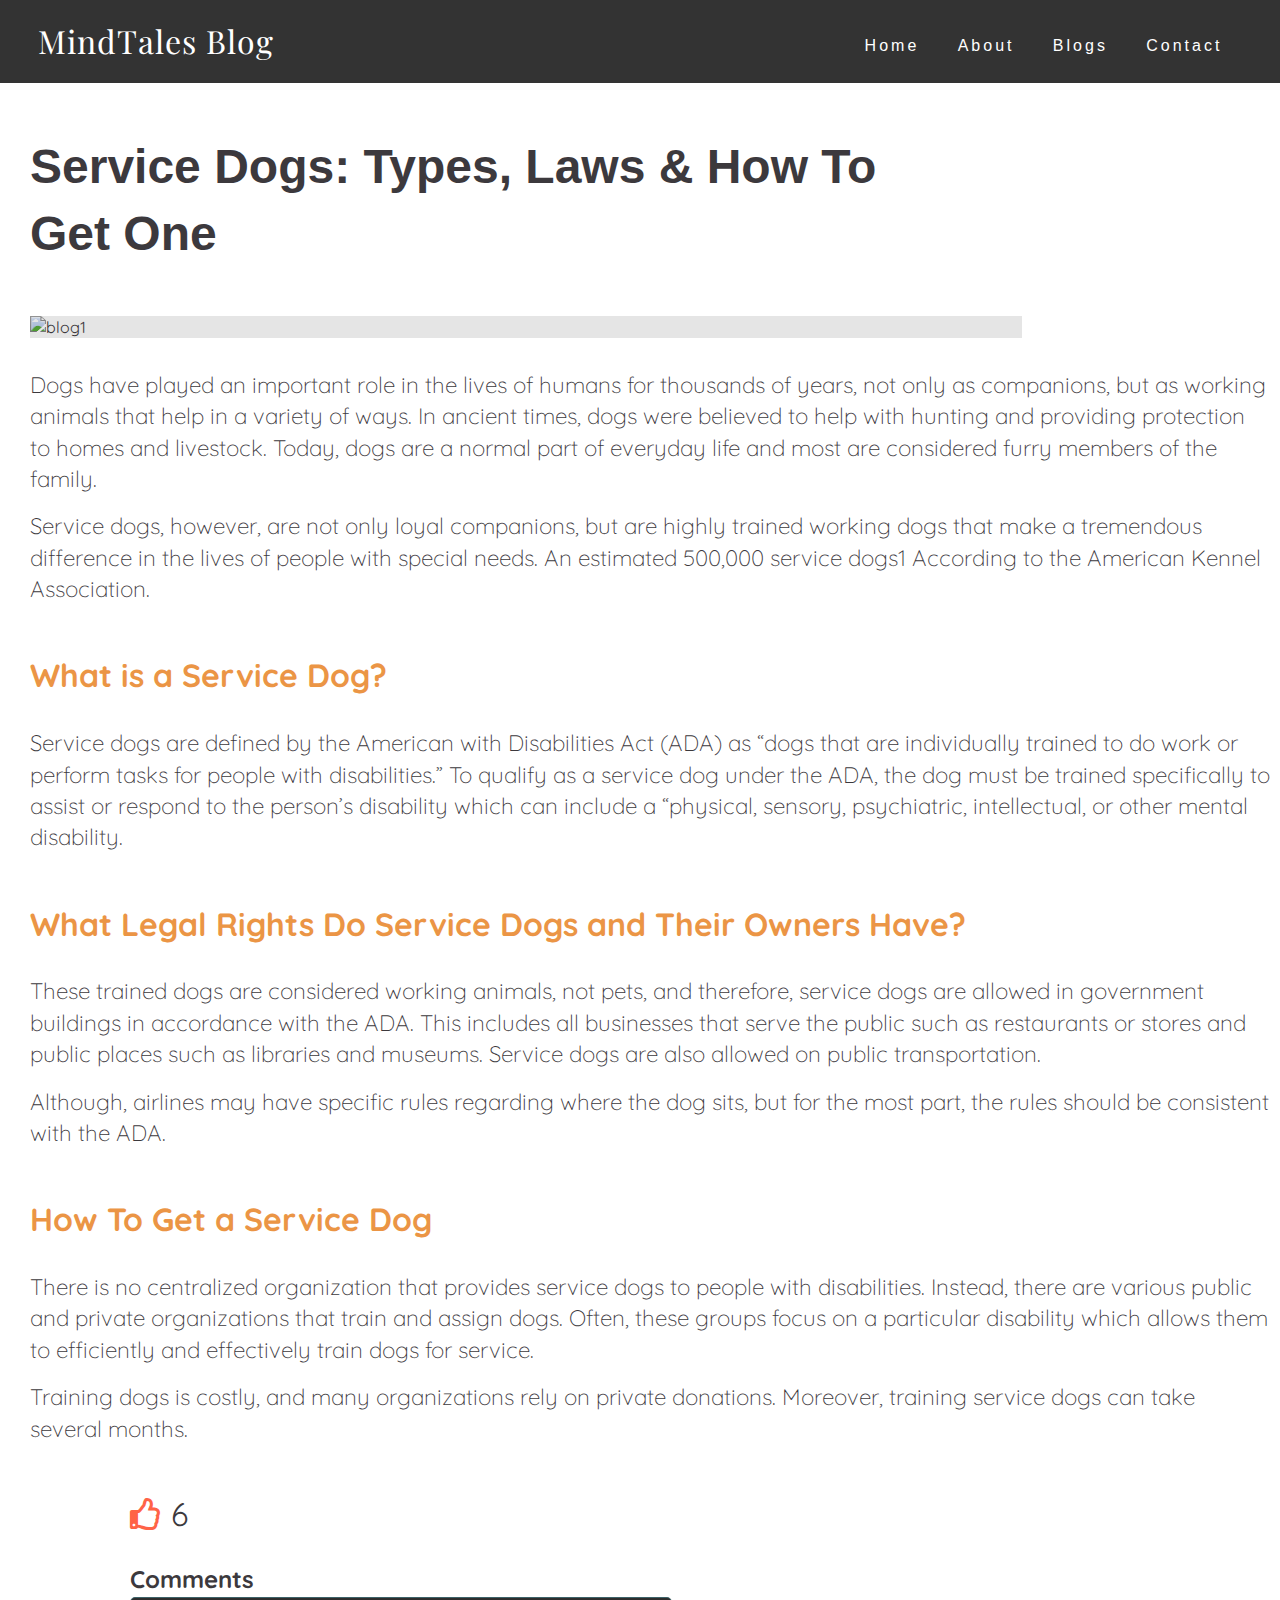
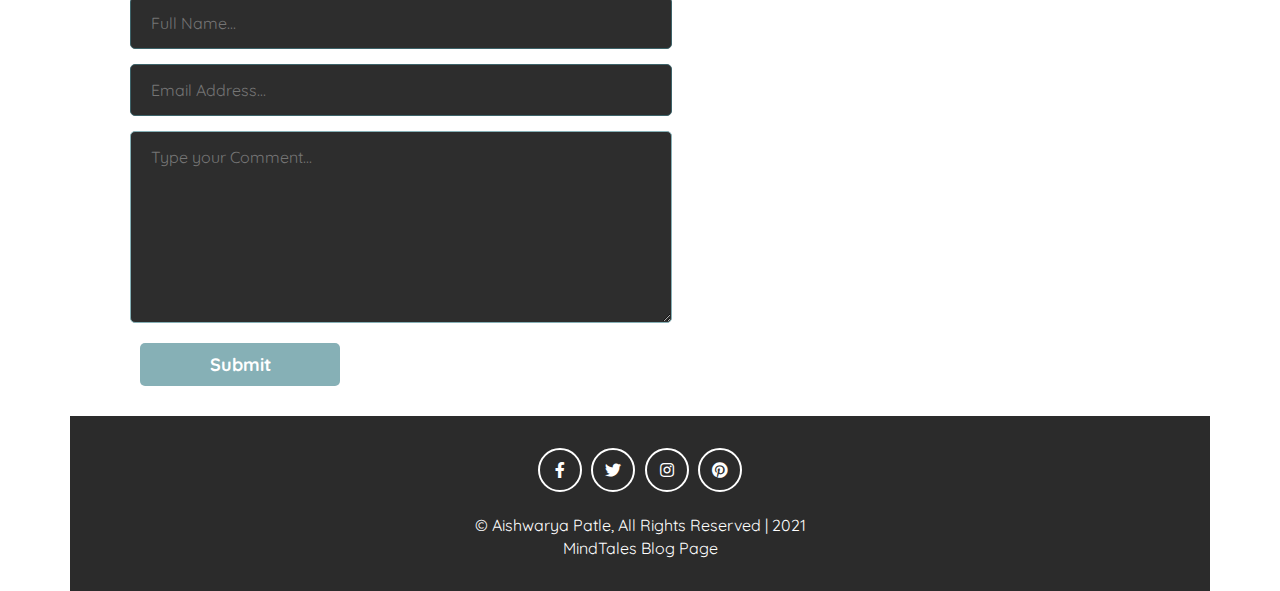
==== blog1.html @ d035e1fd "Add files via upload" ====
<!DOCTYPE html>
<html lang="en">
<head>
    <meta charset="UTF-8">
    <meta http-equiv="X-UA-Compatible" content="IE=edge">
    <meta name="viewport" content="width=device-width, initial-scale=1.0">
    <title>Bunny</title>
    <link rel="stylesheet" href="https://cdnjs.cloudflare.com/ajax/libs/font-awesome/5.14.0/css/all.min.css"/>
    <link rel="stylesheet" href="https://use.fontawesome.com/releases/v5.12.1/css/all.css" crossorigin="anonymous">
	<link rel="stylesheet" href="style.css" />
	<link rel="stylesheet" href="blog.css" />
</head>
<body>

    <nav class = "navbar">
        <div class = "container">
            <a href = "index.html" class = "navbar-brand">MindTales Blog</a>
            <div class = "navbar-nav">
                <a href = "index.html">Home</a>
                <a href = "index.html#about">About</a>
                <a href = "blogs.html">Blogs</a>
                <a href = "index.html#contact">Contact</a>
            </div>
        </div>
    </nav>

    <section class="blog-container">
        <h1 class="blog-title">Service Dogs: Types, Laws & How To Get One</h1>
        <div class="blog-img-container"></div>
            <img
                src="https://imageserver.petsbest.com/marketing/blog/service-dogs.jpg"
                alt="blog1"class="blog-img">
        </div>
            
        <p>
            Dogs have played an important role in the lives of humans for thousands of years, 
            not only as companions, but as working animals that help in a variety of ways. 
            In ancient times, dogs were believed to help with hunting and providing protection 
            to homes and livestock. 
            Today, dogs are a normal part of everyday life and most are considered furry members 
            of the family. 
        </p>
        <p>
            Service dogs, however, are not only loyal companions, but are highly trained working 
            dogs that make a tremendous difference in the lives of people with special needs. 
            An estimated 500,000 service dogs1 According to the American Kennel Association.
        </p>
        
        <h2 style="color: rgb(235, 149, 69)" class="blog-subtitle">What is a Service Dog? </h2>
        <p>
            Service dogs are defined by the American with Disabilities Act (ADA) as “dogs that are individually 
            trained to do work or perform tasks for people with disabilities.” 
            To qualify as a service dog under the ADA, the dog must be trained specifically to 
            assist or respond to the person’s disability which can include a “physical, sensory, 
            psychiatric, intellectual, or other mental disability.
        </p>

        <h2 style="color: rgb(235, 149, 69)" class="blog-subtitle">What Legal Rights Do Service Dogs and Their Owners Have? </h2>
        <p>
            These trained dogs are considered working animals, not pets, and therefore, 
            service dogs are allowed in government buildings in accordance with the ADA. 
            This includes all businesses that serve the public such as restaurants or stores 
            and public places such as libraries and museums. Service dogs are also allowed 
            on public transportation. 
        </p>
        <p>
            Although, airlines may have specific rules regarding where the dog sits, 
            but for the most part, the rules should be consistent with the ADA.
        </p>
        
        <h2 style="color: rgb(235, 149, 69)" class="blog-subtitle">How To Get a Service Dog</h2> 
        <p>
            There is no centralized organization that provides service dogs to people with disabilities. 
            Instead, there are various public and private organizations that train and assign dogs. 
            Often, these groups focus on a particular disability which allows them to efficiently 
            and effectively train dogs for service. 
        </p>
        <p>Training dogs is costly, and many organizations rely on private donations. 
            Moreover, training service dogs can take several months. 
            <br><br> 
        </p>
    </section>

    <div class="blog-review">
        <div class="like"><i class="far fa-thumbs-up"></i> <span class="likeCount">6</span>
    </div>
    <div class="comment-box">
        <h2>Comments</h2>
        <form action="#">
            <input type="text" name="full_name" placeholder="Full Name...">
            <input type="email" name="email" placeholder="Email Address...">
            <textarea name="comment" placeholder="Type your Comment..."></textarea>
            <button type="submit">Submit</button>
        </form>
    </div>

    <!-- footer -->
    <footer>
        <div class = "social-links">
        <a href = "#"><i class = "fab fa-facebook-f"></i></a>
        <a href = "#"><i class = "fab fa-twitter"></i></a>
        <a href = "#"><i class = "fab fa-instagram"></i></a>
        <a href = "#"><i class = "fab fa-pinterest"></i></a>
        </div>
        <span>© Aishwarya Patle, All Rights Reserved | 2021</span>
        <br>
        <span>MindTales Blog Page</span>
    </footer>
    <!-- end of footer -->

    <script src="index.js"></script>
    <script src="like.js"></script>
---- style.css ----
@import url('https://fonts.googleapis.com/css2?family=Playfair+Display:wght@500;600;700;800;900&family=Quicksand:wght@300;400;500;600;700&display=swap');

:root{
    --Playfair: 'Playfair Display', serif;
    --Quicksand: 'Quicksand', sans-serif;
    --Roboto: 'Roboto', sans-serif;
    --dark: #3c393d;
    --exDark: #2b2b2b;
}
*{
    padding: 0;
    margin: 0;
    font-family: var(--Quicksand);
}
body{
    line-height: 1.4;
    color: var(--dark);
}
img{
    width: 100%;
    display: block;
}
.container{
    max-width: 1320px;
    margin: 0 auto;
    padding: 0 1.2rem;
}

/* header */
header{
    min-height: 100vh;
    background: linear-gradient(rgba(0, 0, 0, 0.4), rgba(0, 0, 0, 0.4)), url(images/computer.jpg) center/cover no-repeat fixed;
    display: flex;
    flex-direction: column;
    justify-content: stretch;
}
.navbar{
    background: rgba(0, 0, 0, 0.8);
    padding: 1.2rem;
    position:relative;
    width: 97%;
}
.navbar-brand{
    color: #fff;
    font-size: 2rem;
    display: block;
    text-align: center;
    text-decoration: none;
    font-family: var(--Playfair);
    letter-spacing: 1px;
}
.navbar-nav{
    display:flex;
    padding: 0.8rem 0 0.2rem 0;
    text-align: center;
}
.navbar-nav a{
    font-family: var(--Roboto);
    letter-spacing: 1px;
    font-weight: 510;
    color: #fff;
    text-decoration: none;
    display: inline-block;
    padding: 3px 22px;
    border-radius: 20px;
    letter-spacing: 3px;
    transition: opacity 0.5s ease;
}
.navbar-nav a:hover{
    color: black;
    background-color: white;
    opacity: 0.7;
}
.navbar-nav a:active{
    color: black;
    background-color: white;
    opacity: 0.7;
}
.banner{
    flex: 1;
    display: flex;
    align-items: center;
    justify-content: center;
    text-align: center;
    color: #fff;
}
.banner-title{
    font-size: 3rem;
    font-family: var(--Playfair);
    line-height: 1.2;
}
.banner p{
    padding: 1rem 0 2rem 0;
    font-size: 1.7rem;
    text-transform: capitalize;
    font-family: var(--Roboto);
    font-weight: 300;
    word-spacing: 2px;
}

@media screen and (max-width: 1024px){
    nav .container{
        display:flex;
        flex-direction: column;
        align-items: center;
    }
    nav.navbar{
        height: 70px;
    }
}

/* blog */
.blog{
    background: #f9f9f9;
    padding: 3rem 0;
    padding-left: 30px;
}

.title{
    text-align: center;
    padding: 1rem 0;
}
.title h2{
    font-family: var(--Playfair);
    font-size: 2.4rem;
}

.blog-content{
    margin: 2rem 0;
}

.blog-img{
    position: relative;
    overflow: hidden;
}

.blog-img::after{
    position: absolute;
    content: "";
    top: 0;
    left: 0;
    width: 100%;
    height: 100%;
    background: rgba(0, 0, 0, 0.1);
}

.blog-img img{
    transition:  all 0.5s ease;
}

.blog-item:hover img{
    transform: scale(1.2);
}

.blog-text{
    margin: 2.2rem 0;
    padding: 0 1rem;
}

.blog-text span{
    font-weight: 300;
    display: block;
    padding-bottom: 0.5rem;
}
.blog-text h2{
    font-family: var(--Playfair);
    padding: 1rem 0;
    font-size: 1.65rem;
    font-weight: 500;
}
.blog-text p{
    font-weight: 300;
    font-size: 1.1rem;
    opacity: 0.9;
    padding-bottom: 1.2rem;
}
.blog-text a{
    font-family: var(--Roboto);
    font-size: 1.1rem;
    text-decoration: none;
    color: var(--dark);
    display: inline-block;
    background: var(--dark);
    color: #fff;
    padding: 0.55rem 1.2rem;
    transition: all 0.5s ease;
}
.blog-text a:hover{
    background: var(--exDark);
}
.but{
    padding: 10px 0;
    display: flex;
    justify-content: flex-end;
}
button{
    width: 200px;
    padding: 15px 0;
    margin-left: 100px;
    text-align: center;
    margin: 0 10px;
    border-radius: 25px;
    font-weight: bold;
    border: 2px solid #fe7250;
    background: #fe7250;
    color:#fff;
    cursor:pointer;
    transition: background 0.5s;
  }
button:hover{
    background:transparent;
    border: 2px solid #fff;
  }

/* contact */
.container1{
    padding-top: 100px;
    background:#f9f9f9
}
.row h3 {
    font-family: 'Roboto', sans-serif, 'arial';
    font-weight: 600;
    font-size: 50px;
    color: rgb(46, 41, 41);
    text-align: center;
}
.row h4 {
    font-family: 'Roboto', sans-serif, 'arial';
    font-weight: 400;
    font-size: 20px;
    color: #9b9b9b;
    line-height: 1.5;
}

/* ///// inputs /////*/

input:focus ~ label, textarea:focus ~ label, input:valid ~ label, textarea:valid ~ label {
    font-size: 0.75em;
    color: #999;
    top: -5px;
    -webkit-transition: all 0.225s ease;
    transition: all 0.225s ease;
}

.styled-input {
    float: left;
    width: 293px;
    margin: 1rem 0;
    position: relative;
    border-radius: 4px;
}

@media only screen and (max-width: 768px){
    .styled-input {
        width:100%;
    }
}

.styled-input label {
    color: #999;
    padding: 1.3rem 30px 1rem 30px;
    position: absolute;
    top: -6px;
    left: 0;
    -webkit-transition: all 0.25s ease;
    transition: all 0.25s ease;
    pointer-events: none;
}

.styled-input.wide { 
    width: 650px;
    max-width: 100%;
}

input, textarea {
    padding: 15px;
    border: 0;
    width: 100%;
    font-size: 1rem;
    background-color: #2d2d2d;
    color: white;
    border-radius: 4px;
}

input:focus, textarea:focus { outline: 0; }

input:focus ~ span, textarea:focus ~ span {
    width: 100%;
    -webkit-transition: all 0.075s ease;
    transition: all 0.075s ease;
}

textarea {
    width: 100%;
    min-height: 10em;
}

.input-container {
    width: 650px;
    max-width: 100%;
    margin: 20px auto 25px auto;
}

.submit-btn {
    display:flex;
    padding: 7px 35px;
    border-radius: 60px;
    display: inline-block;
    background-color: #4b8cfb;
    color: white;
    font-size: 18px;
    cursor: pointer;
    box-shadow: 0 2px 5px 0 rgba(0,0,0,0.06),
              0 2px 10px 0 rgba(0,0,0,0.07);
    -webkit-transition: all 300ms ease;
    transition: all 300ms ease;
}
.submit-btn:hover {
    transform: translateY(1px);
    box-shadow: 0 1px 1px 0 rgba(0,0,0,0.10),
              0 1px 1px 0 rgba(0,0,0,0.09);
}
@media (max-width: 768px) {
    .submit-btn {
        width:100%;
        float: none;
        text-align:center;
    }
}
input[type=checkbox] + label {
  color: #ccc;
  font-style: italic;
} 
input[type=checkbox]:checked + label {
  color: #f00;
  font-style: normal;
}

/* about */
.about{
    height: 120px;
    background-image: linear-gradient(to left,#ff00cc,#5b5bb1);
    padding: 4.5rem 0;
    padding-bottom: 90px;
}
.container-abt{
    display:flex;
    flex-direction: column;
    text-align: center;
}
.about-title{
    color:#fff;
    font-family: var(--Roboto);
    font-size: 1.9rem;
    margin-bottom: 10px;
}
.about-para h3{
    color:rgb(247, 245, 245);
    margin-bottom: 3px;
}
.about-para p{
    color:rgb(238, 235, 235);
    margin-bottom: 3px;
}

/* footer */
footer{
    background: var(--exDark);
    color: #fff;
    text-align: center;
    padding: 2rem 0;
}
.social-links{
    display: flex;
    justify-content: center;
    margin-bottom: 1.4rem;
}
.social-links a{
    border: 2px solid #fff;
    color: #fff;
    display: block;
    width: 40px;
    height: 40px;
    display: flex;
    justify-content: center;
    align-items: center;
    border-radius: 50%;
    text-decoration: none;
    margin: 0 0.3rem;
    transition: all 0.5s ease;
}

.social-links a:hover{
    background: #fff;
    color: var(--exDark);
}

.footer span{
    margin-top: 0.1rem;
    display: block;
    font-family: var(--Playfair);
    letter-spacing: 2px;
}

/* Media Queries */
@media screen and (min-width: 540px){
    .navbar-nav a{
        padding-right: 1.2rem;
        padding-left: 1.2rem;
    }
    .banner-title{
        font-size: 5rem;
    }
}

@media screen and (min-width: 768px){
    .navbar .container{
        display: flex;
        align-items: center;
        justify-content: space-between;
    }
    .blog-content{
        display: grid;
        grid-template-columns: repeat(2, 1fr);
        gap: 2rem;
    }
}

@media screen and (min-width: 992px){
    .blog-content{
        grid-template-columns: repeat(3, 1fr);
    }
    .about-content{
        display: grid;
        grid-template-columns: repeat(2, 1fr);
        column-gap: 3rem;
        align-items: center;
    }
}
---- blog.css ----
@import url('https://fonts.googleapis.com/css2?family=Playfair+Display:wght@500;600;700;800;900&family=Quicksand:wght@300;400;500;600;700&display=swap');

:root{
    --Playfair: 'Playfair Display', serif;
    --Quicksand: 'Quicksand', sans-serif;
    --Roboto: 'Roboto', sans-serif;
}

.blog-img-container {
	text-align: center;
}
section.blog-container {
	padding: 0 10px;
	padding-left: 30px;
}
.blog-img {
	width: 80%;
	margin-bottom: 2rem;
}
body {
    font-family: var(--Playfair);
}
h1.blog-title {
	font-family: var(--Roboto);
	font-size: 3rem;
	max-width: 70%;
	margin: 50px 0;
	margin-bottom: 3rem;
}
.blog-container p {
	font-size: 1.4rem;
	margin-bottom: 1rem;
	font-weight: 300;
}
h2.blog-subtitle {
	font-size: 2rem;
	max-width: 80%;
	margin: 30px 0;
	margin-top: 3rem;
}
.blog-review {
	display:flex;
	flex-direction: column;
	padding: 0 70px;
}
ul{
	padding-left: 40px;
}
.like {
	font-size: 2rem;
	margin-bottom: 1rem;
	padding-left: 60px;
}
.like i {
	color:tomato;
	height:20px;
}
.comment-box{
	top: 50%;
	left: 50%;
	width: 500px;
	padding-top: 10px;
	padding-left: 60px;
	padding-bottom: 30px;
}
.comment-box input{
	width: 100%;
	height: 50px;
	padding: 0 20px;
	margin-bottom: 15px;
	border-radius: 5px;
	border: 1px solid #3d6369;
}
.comment-box input:focus{
	border: 1px solid #000;
	outline: 0;
}
.comment-box textarea{
	width: 100%;
	height: 150px;
	padding: 15px 20px;
	margin-bottom: 15px;
	border-radius: 5px;
	border: 1px solid #86b0b6;
}
.comment-box textarea:focus{
	border: 1px solid #000;
	outline: 0;
}
.comment-box button{
	border: 0;
	padding: 10px 30px;
	background: #86b0b6;
	font-size: 18px;
	border-radius: 5px;
	color: #fff;
}
.comment-box button:hover{
	background-color: #718a8e;
}
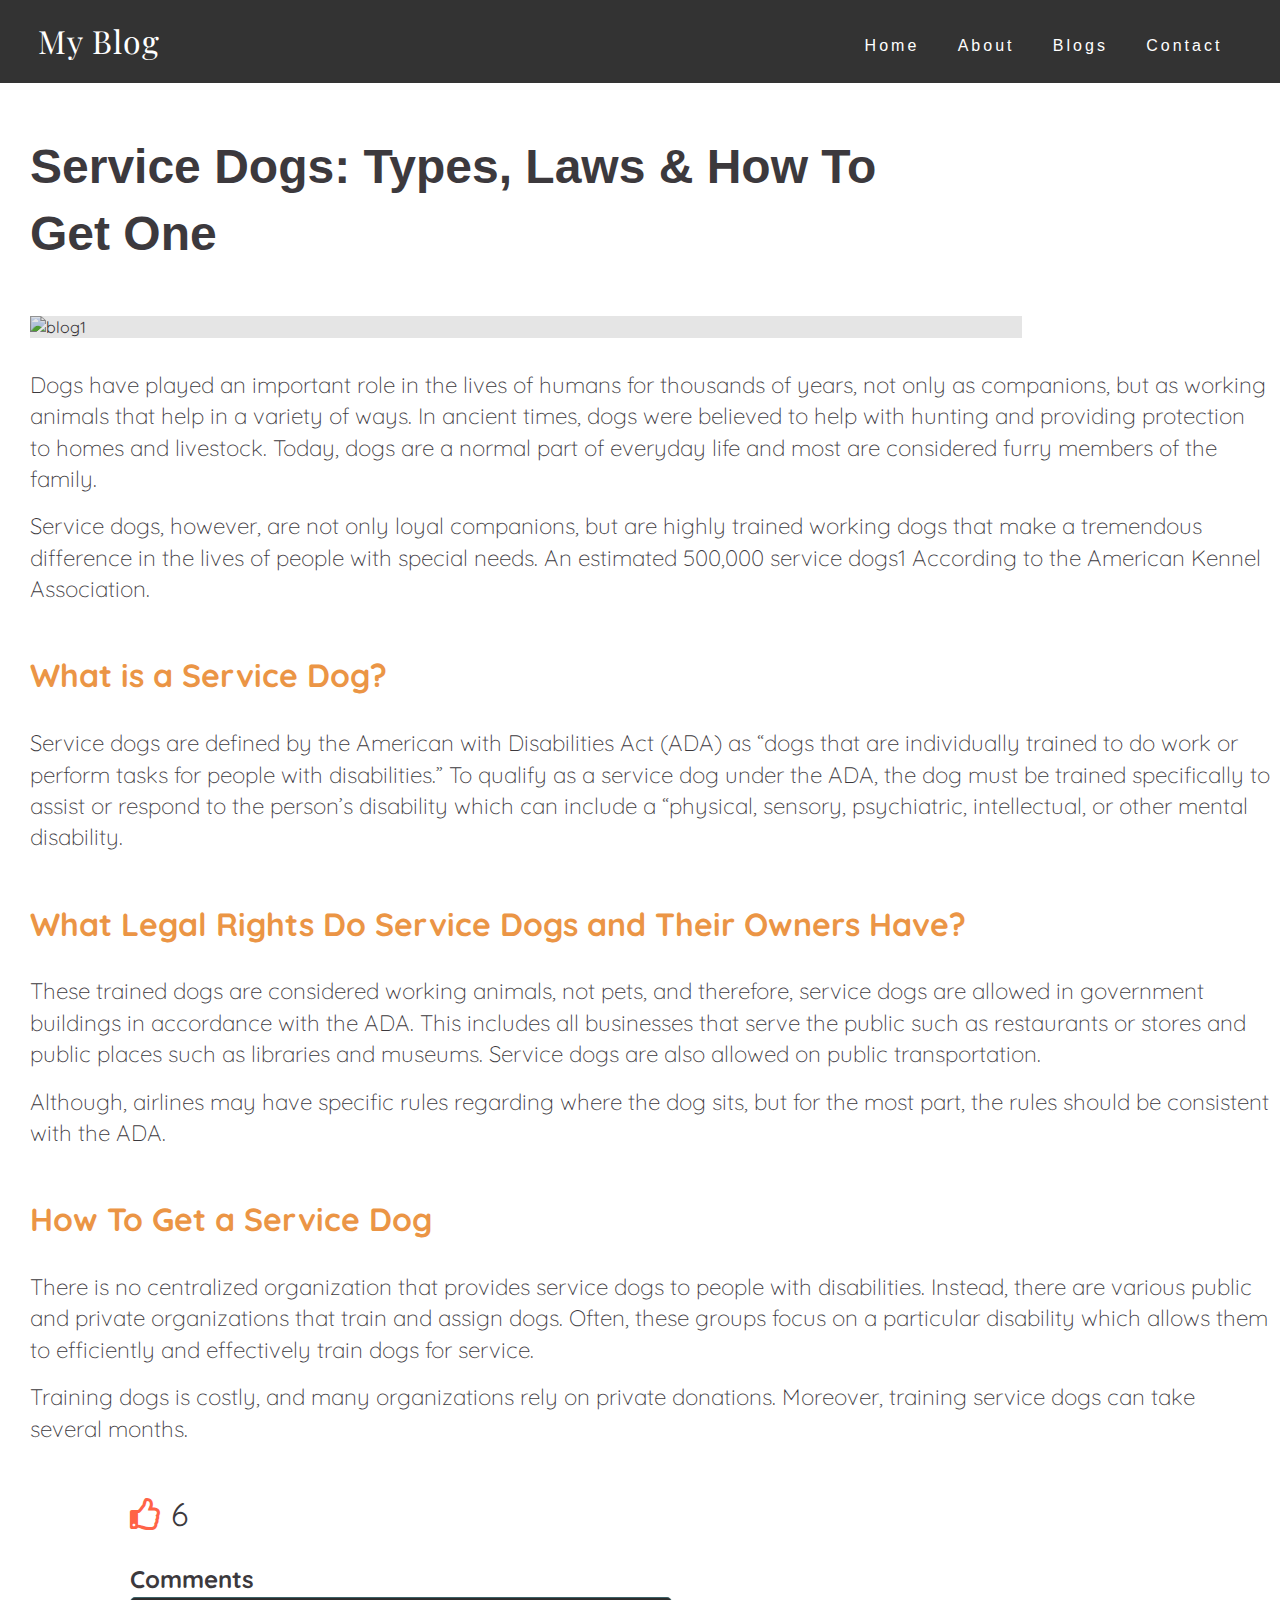
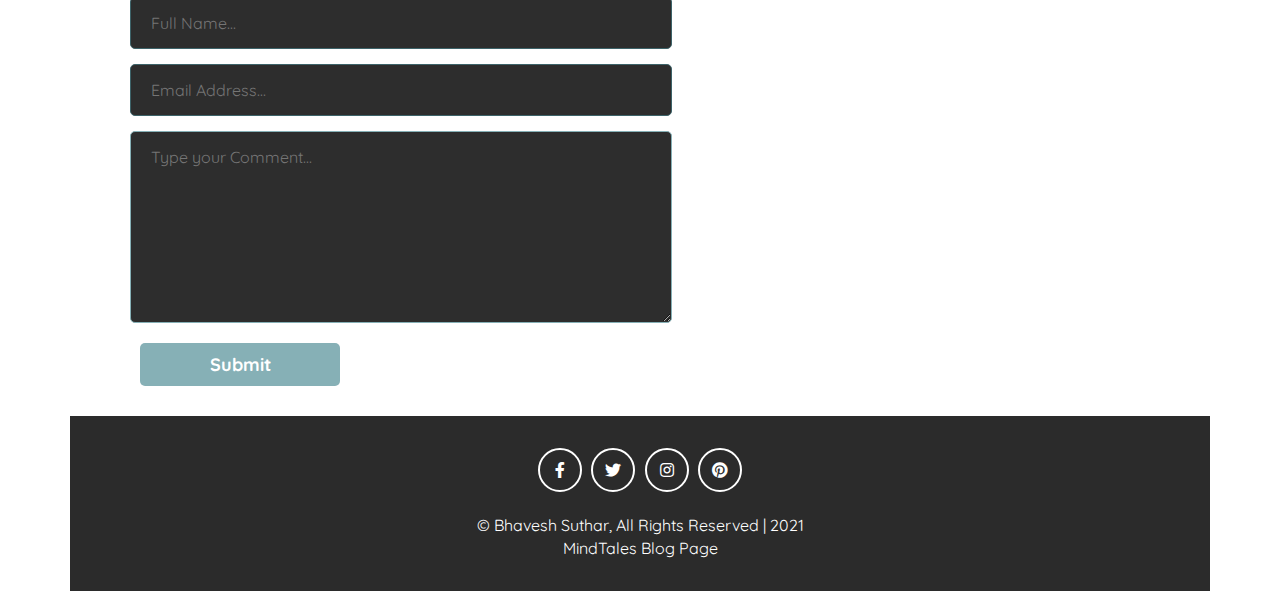
==== commit b8eeeb47: "Update blog1.html" ====
--- a/blog1.html
+++ b/blog1.html
@@ -14,7 +14,7 @@
 
     <nav class = "navbar">
         <div class = "container">
-            <a href = "index.html" class = "navbar-brand">MindTales Blog</a>
+            <a href = "index.html" class = "navbar-brand">My Blog</a>
             <div class = "navbar-nav">
                 <a href = "index.html">Home</a>
                 <a href = "index.html#about">About</a>
@@ -102,7 +102,7 @@
         <a href = "#"><i class = "fab fa-instagram"></i></a>
         <a href = "#"><i class = "fab fa-pinterest"></i></a>
         </div>
-        <span>© Aishwarya Patle, All Rights Reserved | 2021</span>
+        <span>© Bhavesh Suthar, All Rights Reserved | 2021</span>
         <br>
         <span>MindTales Blog Page</span>
     </footer>
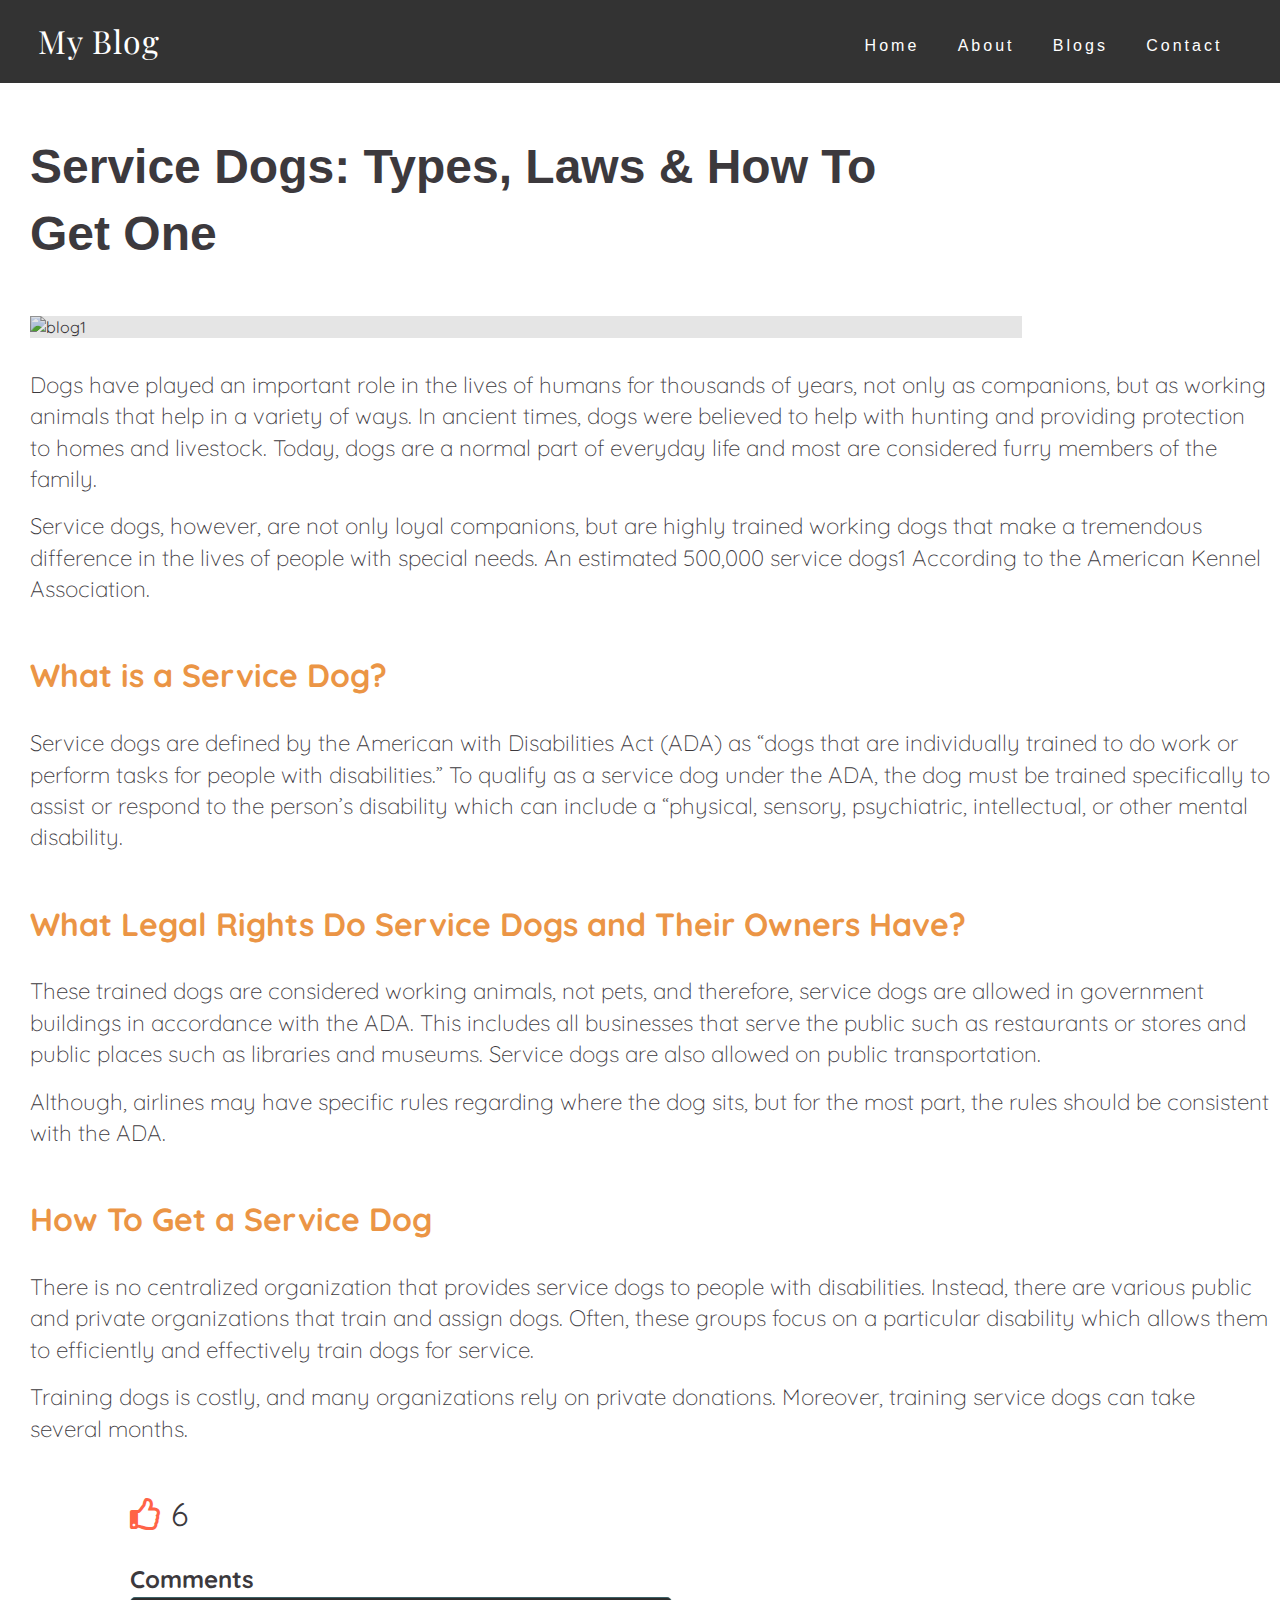
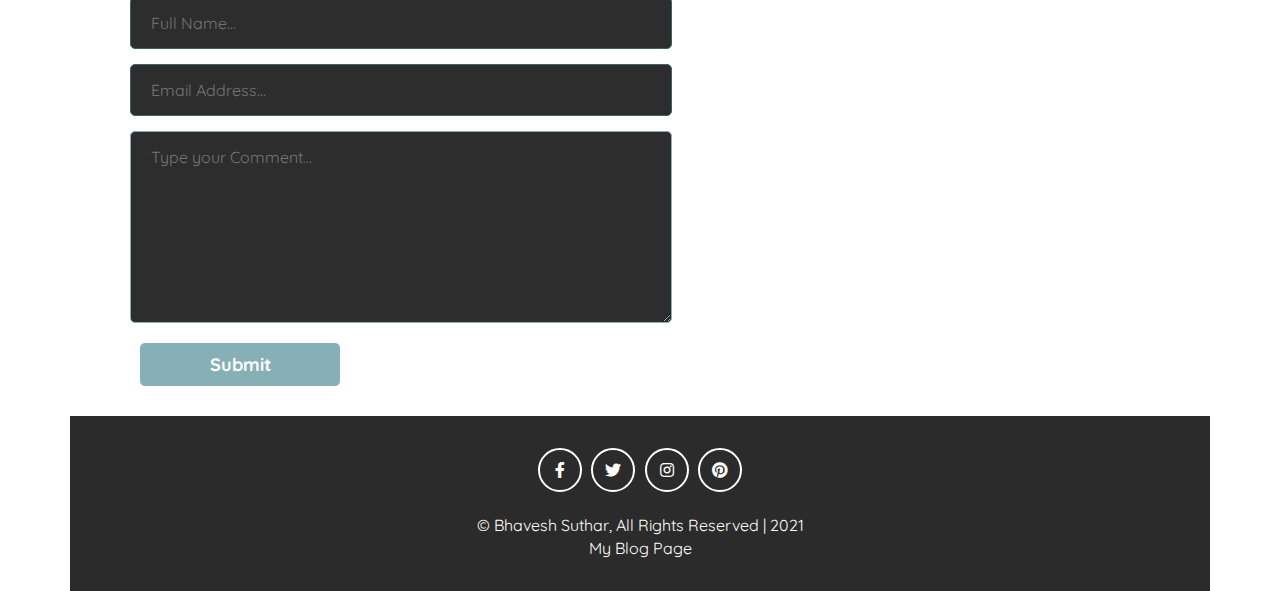
==== commit 451bcee3: "Update blog1.html" ====
--- a/blog1.html
+++ b/blog1.html
@@ -104,7 +104,7 @@
         </div>
         <span>© Bhavesh Suthar, All Rights Reserved | 2021</span>
         <br>
-        <span>MindTales Blog Page</span>
+        <span>My Blog Page</span>
     </footer>
     <!-- end of footer -->
 
